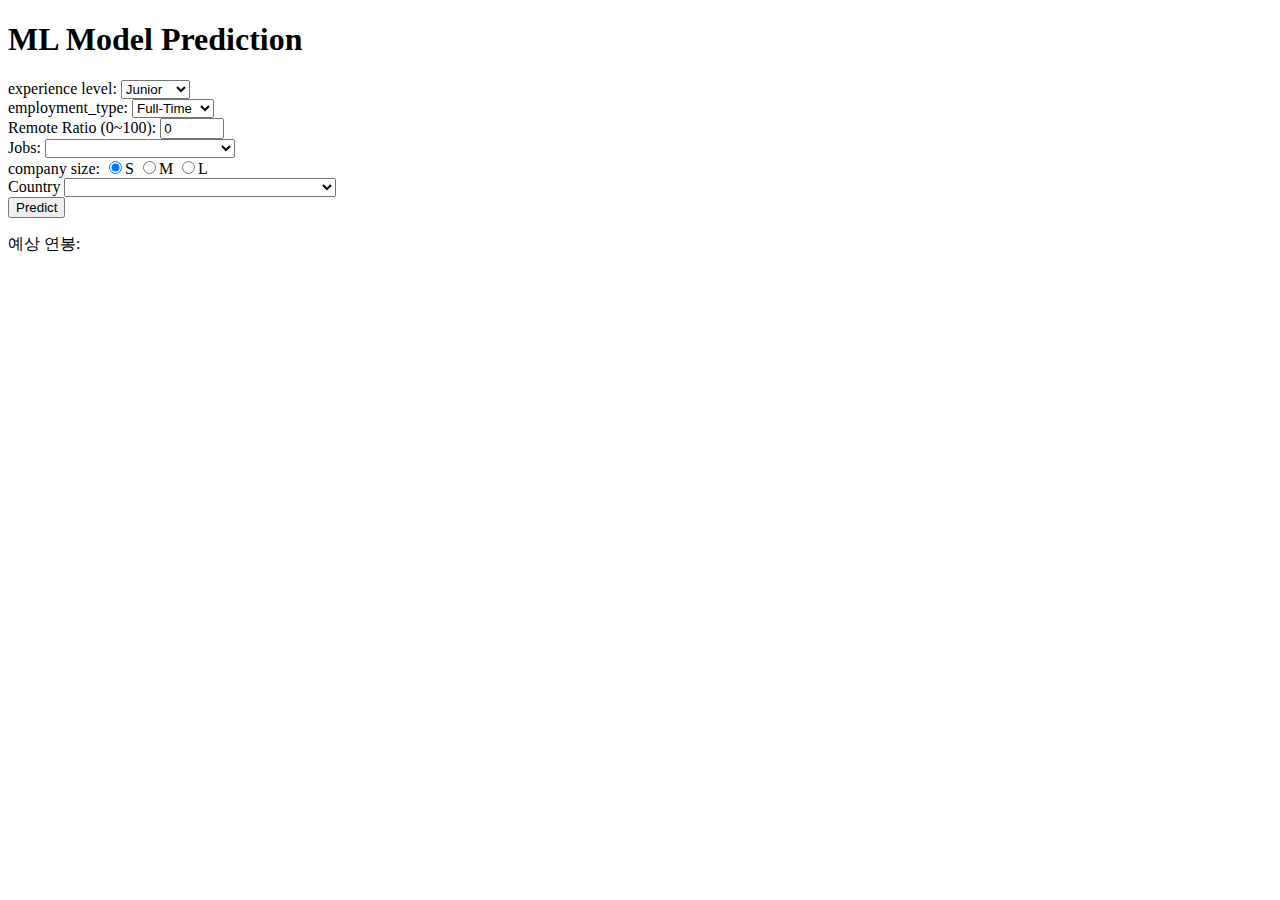
==== templates/predict.html @ 7305a07e "예측 페이지 추가" ====
<!DOCTYPE html>
<html>

<head>
    <title>ML Model Prediction</title>
</head>

<body>
    <h1>ML Model Prediction</h1>

    <form method="post">
        <label for="experience_level">experience level:</label>
        <select name="experience_level">
            <option value="Junior">Junior</option>
            <option value="Senior">Senior</option>
            <option value="Expert">Expert</option>
            <option value="Director">Director</option>
        </select><br>

        <label for="employment_type">employment_type:</label>
        <select name="employment_type">
            <option value="Full-Time">Full-Time</option>
            <option value="Contract">Contract</option>
            <option value="Freelance">Freelance</option>
            <option value="Part-Time">Part-Time</option>
        </select><br>

        Remote Ratio (0~100): <input type="number" name="remote_ratio" min="0" max="100" value="0" required>
        <br>

        Jobs:
        <select name="jobs" required>
            <option></option>
            <option value="데이터 사이언티스트">데이터 사이언티스트</option>
            <option value="머신 러닝 엔지니어">머신 러닝 엔지니어</option>
            <option value="비즈니스 인텔리전스 및 분석">비즈니스 인텔리전스 및 분석</option>
            <option value="데이터 분석가">데이터 분석가</option>
            <option value="데이터 엔지니어">데이터 엔지니어</option>
            <option value="데이터 전략가 및 리더">데이터 전략가 및 리더</option>
            <option value="컴퓨터 비전(CV) 종사자">컴퓨터 비전(CV) 종사자</option>
            <option value="데이터 관리 및 운영">데이터 관리 및 운영</option>
            <option value="데이터 아키텍터">데이터 아키텍터</option>
            <option value="인공 지능 개발자">인공 지능 개발자</option>
            <option value="빅 데이터 분석가">빅 데이터 분석가</option>
            <option value="자율 주행 자동차 엔지니어">자율 주행 자동차 엔지니어</option>
            <option value="딥 러닝 엔지니어">딥 러닝 엔지니어</option>
            <option value="인사이트 분석">인사이트 분석</option>
            <option value="자연어 처리 및 음성 처리">자연어 처리 및 음성 처리</option>
        </select><br>

        <label for="company_size">company size:</label>
        <input type="radio" name="company_size" value="S" checked="checked">S
        <input type="radio" name="company_size" value="M">M
        <input type="radio" name="company_size" value="L">L
        <br>


        <label for="addressCountry">Country</label>
        <select name="addressCountry" required>
            <option></option>
            <optgroup label="North America">
                <option value="US">United States</option>
                <option value="CA">Canada</option>
                <option value="MX">Mexico</option>
                <option value="AI">Anguilla</option>
                <option value="AG">Antigua and Barbuda</option>
                <option value="AW">Aruba</option>
                <option value="BS">Bahamas</option>
                <option value="BB">Barbados</option>
                <option value="BZ">Belize</option>
                <option value="BM">Bermuda</option>
                <option value="VG">British Virgin Islands</option>
                <option value="KY">Cayman Islands</option>
                <option value="CR">Costa Rica</option>
                <option value="CU">Cuba</option>
                <option value="DM">Dominica</option>
                <option value="DO">Dominican Republic</option>
                <option value="SV">El Salvador</option>
                <option value="GD">Grenada</option>
                <option value="GP">Guadeloupe</option>
                <option value="GT">Guatemala</option>
                <option value="HT">Haiti</option>
                <option value="HN">Honduras</option>
                <option value="JM">Jamaica</option>
                <option value="MQ">Martinique</option>
                <option value="MS">Montserrat</option>
                <option value="AN">Netherlands Antilles</option>
                <option value="NI">Nicaragua</option>
                <option value="PA">Panama</option>
                <option value="PR">Puerto Rico</option>
                <option value="KN">Saint Kitts and Nevis</option>
                <option value="LC">Saint Lucia</option>
                <option value="VC">Saint Vincent and the Grenadines</option>
                <option value="TT">Trinidad and Tobago</option>
                <option value="TC">Turks and Caicos Islands</option>
                <option value="VI">US Virgin Islands</option>
            </optgroup>
            <optgroup label="South America">
                <option value="AR">Argentina</option>
                <option value="BO">Bolivia</option>
                <option value="BR">Brazil</option>
                <option value="CL">Chile</option>
                <option value="CO">Colombia</option>
                <option value="EC">Ecuador</option>
                <option value="FK">Falkland Islands (Malvinas)</option>
                <option value="GF">French Guiana</option>
                <option value="GY">Guyana</option>
                <option value="PY">Paraguay</option>
                <option value="PE">Peru</option>
                <option value="SR">Suriname</option>
                <option value="UY">Uruguay</option>
                <option value="VE">Venezuela</option>
            </optgroup>
            <optgroup label="Europe">
                <option value="GB">United Kingdom</option>
                <option value="AL">Albania</option>
                <option value="AD">Andorra</option>
                <option value="AT">Austria</option>
                <option value="BY">Belarus</option>
                <option value="BE">Belgium</option>
                <option value="BA">Bosnia and Herzegovina</option>
                <option value="BG">Bulgaria</option>
                <option value="HR">Croatia (Hrvatska)</option>
                <option value="CY">Cyprus</option>
                <option value="CZ">Czech Republic</option>
                <option value="FR">France</option>
                <option value="GI">Gibraltar</option>
                <option value="DE">Germany</option>
                <option value="GR">Greece</option>
                <option value="VA">Holy See (Vatican City State)</option>
                <option value="HU">Hungary</option>
                <option value="IT">Italy</option>
                <option value="LI">Liechtenstein</option>
                <option value="LU">Luxembourg</option>
                <option value="MK">Macedonia</option>
                <option value="MT">Malta</option>
                <option value="MD">Moldova</option>
                <option value="MC">Monaco</option>
                <option value="ME">Montenegro</option>
                <option value="NL">Netherlands</option>
                <option value="PL">Poland</option>
                <option value="PT">Portugal</option>
                <option value="RO">Romania</option>
                <option value="SM">San Marino</option>
                <option value="RS">Serbia</option>
                <option value="SK">Slovakia</option>
                <option value="SI">Slovenia</option>
                <option value="ES">Spain</option>
                <option value="UA">Ukraine</option>
                <option value="DK">Denmark</option>
                <option value="EE">Estonia</option>
                <option value="FO">Faroe Islands</option>
                <option value="FI">Finland</option>
                <option value="GL">Greenland</option>
                <option value="IS">Iceland</option>
                <option value="IE">Ireland</option>
                <option value="LV">Latvia</option>
                <option value="LT">Lithuania</option>
                <option value="NO">Norway</option>
                <option value="SJ">Svalbard and Jan Mayen Islands</option>
                <option value="SE">Sweden</option>
                <option value="CH">Switzerland</option>
                <option value="TR">Turkey</option>
            </optgroup>
            <optgroup label="Asia">
                <option value="AF">Afghanistan</option>
                <option value="AM">Armenia</option>
                <option value="AZ">Azerbaijan</option>
                <option value="BH">Bahrain</option>
                <option value="BD">Bangladesh</option>
                <option value="BT">Bhutan</option>
                <option value="IO">British Indian Ocean Territory</option>
                <option value="BN">Brunei Darussalam</option>
                <option value="KH">Cambodia</option>
                <option value="CN">China</option>
                <option value="CX">Christmas Island</option>
                <option value="CC">Cocos (Keeling) Islands</option>
                <option value="GE">Georgia</option>
                <option value="HK">Hong Kong</option>
                <option value="IN">India</option>
                <option value="ID">Indonesia</option>
                <option value="IR">Iran</option>
                <option value="IQ">Iraq</option>
                <option value="IL">Israel</option>
                <option value="JP">Japan</option>
                <option value="JO">Jordan</option>
                <option value="KZ">Kazakhstan</option>
                <option value="KP">Korea, Democratic People's Republic of</option>
                <option value="KR">Korea, Republic of</option>
                <option value="KW">Kuwait</option>
                <option value="KG">Kyrgyzstan</option>
                <option value="LA">Lao</option>
                <option value="LB">Lebanon</option>
                <option value="MY">Malaysia</option>
                <option value="MV">Maldives</option>
                <option value="MN">Mongolia</option>
                <option value="MM">Myanmar (Burma)</option>
                <option value="NP">Nepal</option>
                <option value="OM">Oman</option>
                <option value="PK">Pakistan</option>
                <option value="PH">Philippines</option>
                <option value="QA">Qatar</option>
                <option value="RU">Russian Federation</option>
                <option value="SA">Saudi Arabia</option>
                <option value="SG">Singapore</option>
                <option value="LK">Sri Lanka</option>
                <option value="SY">Syria</option>
                <option value="TW">Taiwan</option>
                <option value="TJ">Tajikistan</option>
                <option value="TH">Thailand</option>
                <option value="TP">East Timor</option>
                <option value="TM">Turkmenistan</option>
                <option value="AE">United Arab Emirates</option>
                <option value="UZ">Uzbekistan</option>
                <option value="VN">Vietnam</option>
                <option value="YE">Yemen</option>
            </optgroup>
            <optgroup label="Australia / Oceania">
                <option value="AS">American Samoa</option>
                <option value="AU">Australia</option>
                <option value="CK">Cook Islands</option>
                <option value="FJ">Fiji</option>
                <option value="PF">French Polynesia (Tahiti)</option>
                <option value="GU">Guam</option>
                <option value="KB">Kiribati</option>
                <option value="MH">Marshall Islands</option>
                <option value="FM">Micronesia, Federated States of</option>
                <option value="NR">Nauru</option>
                <option value="NC">New Caledonia</option>
                <option value="NZ">New Zealand</option>
                <option value="NU">Niue</option>
                <option value="MP">Northern Mariana Islands</option>
                <option value="PW">Palau</option>
                <option value="PG">Papua New Guinea</option>
                <option value="PN">Pitcairn</option>
                <option value="WS">Samoa</option>
                <option value="SB">Solomon Islands</option>
                <option value="TK">Tokelau</option>
                <option value="TO">Tonga</option>
                <option value="TV">Tuvalu</option>
                <option value="VU">Vanuatu</option>
                <option valud="WF">Wallis and Futuna Islands</option>
            </optgroup>
            <optgroup label="Africa">
                <option value="DZ">Algeria</option>
                <option value="AO">Angola</option>
                <option value="BJ">Benin</option>
                <option value="BW">Botswana</option>
                <option value="BF">Burkina Faso</option>
                <option value="BI">Burundi</option>
                <option value="CM">Cameroon</option>
                <option value="CV">Cape Verde</option>
                <option value="CF">Central African Republic</option>
                <option value="TD">Chad</option>
                <option value="KM">Comoros</option>
                <option value="CG">Congo</option>
                <option value="CD">Congo, the Democratic Republic of the</option>
                <option value="DJ">Dijibouti</option>
                <option value="EG">Egypt</option>
                <option value="GQ">Equatorial Guinea</option>
                <option value="ER">Eritrea</option>
                <option value="ET">Ethiopia</option>
                <option value="GA">Gabon</option>
                <option value="GM">Gambia</option>
                <option value="GH">Ghana</option>
                <option value="GN">Guinea</option>
                <option value="GW">Guinea-Bissau</option>
                <option value="CI">Cote d'Ivoire (Ivory Coast)</option>
                <option value="KE">Kenya</option>
                <option value="LS">Lesotho</option>
                <option value="LR">Liberia</option>
                <option value="LY">Libya</option>
                <option value="MG">Madagascar</option>
                <option value="MW">Malawi</option>
                <option value="ML">Mali</option>
                <option value="MR">Mauritania</option>
                <option value="MU">Mauritius</option>
                <option value="YT">Mayotte</option>
                <option value="MA">Morocco</option>
                <option value="MZ">Mozambique</option>
                <option value="NA">Namibia</option>
                <option value="NE">Niger</option>
                <option value="NG">Nigeria</option>
                <option value="RE">Reunion</option>
                <option value="RW">Rwanda</option>
                <option value="ST">Sao Tome and Principe</option>
                <option value="SH">Saint Helena</option>
                <option value="SN">Senegal</option>
                <option value="SC">Seychelles</option>
                <option value="SL">Sierra Leone</option>
                <option value="SO">Somalia</option>
                <option value="ZA">South Africa</option>
                <option value="SS">South Sudan</option>
                <option value="SD">Sudan</option>
                <option value="SZ">Swaziland</option>
                <option value="TZ">Tanzania</option>
                <option value="TG">Togo</option>
                <option value="TN">Tunisia</option>
                <option value="UG">Uganda</option>
                <option value="EH">Western Sahara</option>
                <option value="ZM">Zambia</option>
                <option value="ZW">Zimbabwe</option>
            </optgroup>
        </select>
        <br>

        <button type="sumbit">Predict</button>

    </form>

    <p id="predict">예상 연봉: </p>

    <script>
        document.querySelector("form").onsubmit = async function () {
            // form 새로고침 방지
            event.preventDefault();

            // post 요청
            response = await fetch("/submit/", {
                method: "post",
                body: new FormData(this)
            });

            // predict값 반환
            predict_sal = await response.json();
            document.getElementById("predict").innerHTML = "예상 연봉: "
            document.getElementById("predict").innerHTML += `${predict_sal['val']}\$`
        };
    </script>
</body>

</html>
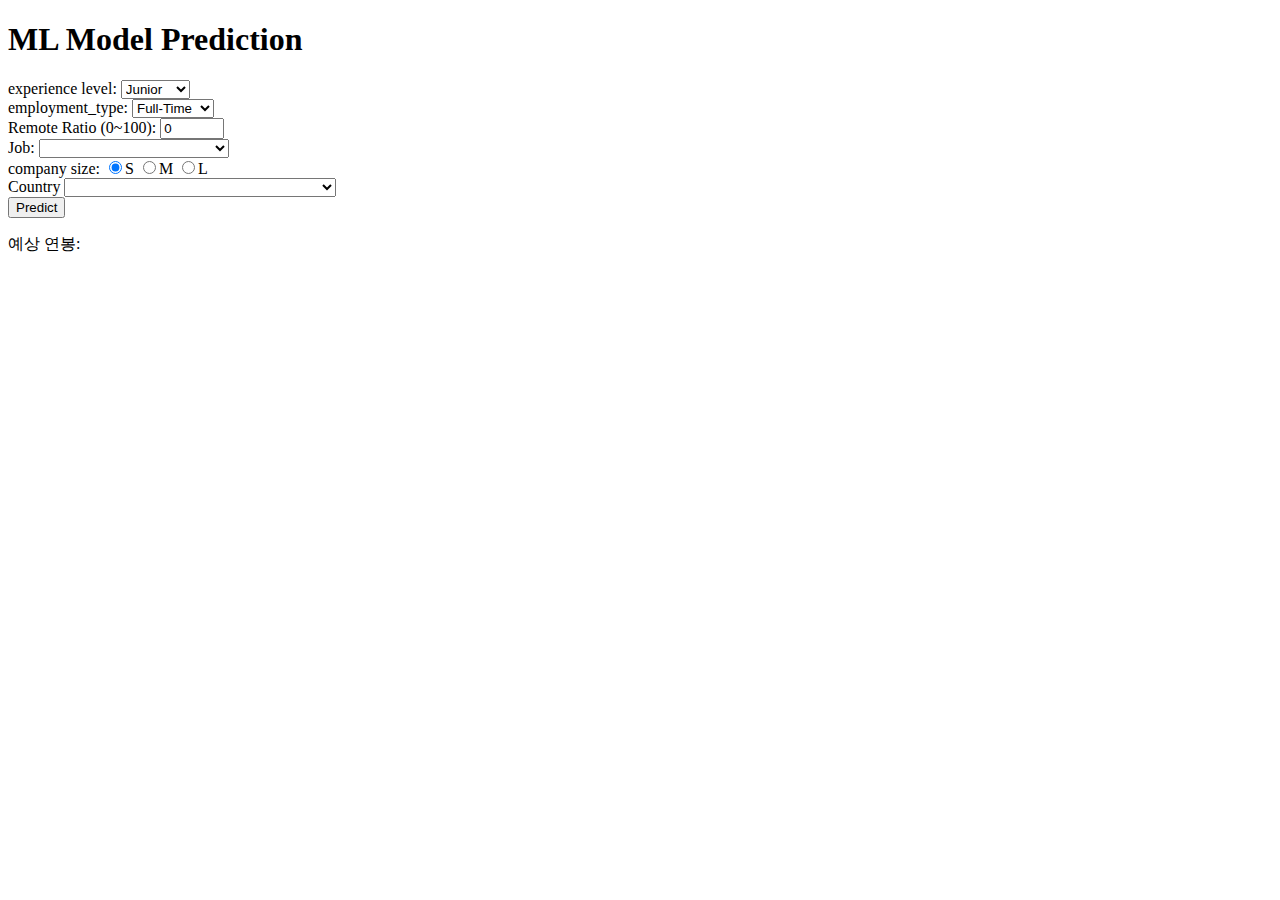
==== commit f9348aad: "오타 수정" ====
--- a/templates/predict.html
+++ b/templates/predict.html
@@ -28,7 +28,7 @@
         Remote Ratio (0~100): <input type="number" name="remote_ratio" min="0" max="100" value="0" required>
         <br>
 
-        Jobs:
+        Job:
         <select name="jobs" required>
             <option></option>
             <option value="데이터 사이언티스트">데이터 사이언티스트</option>
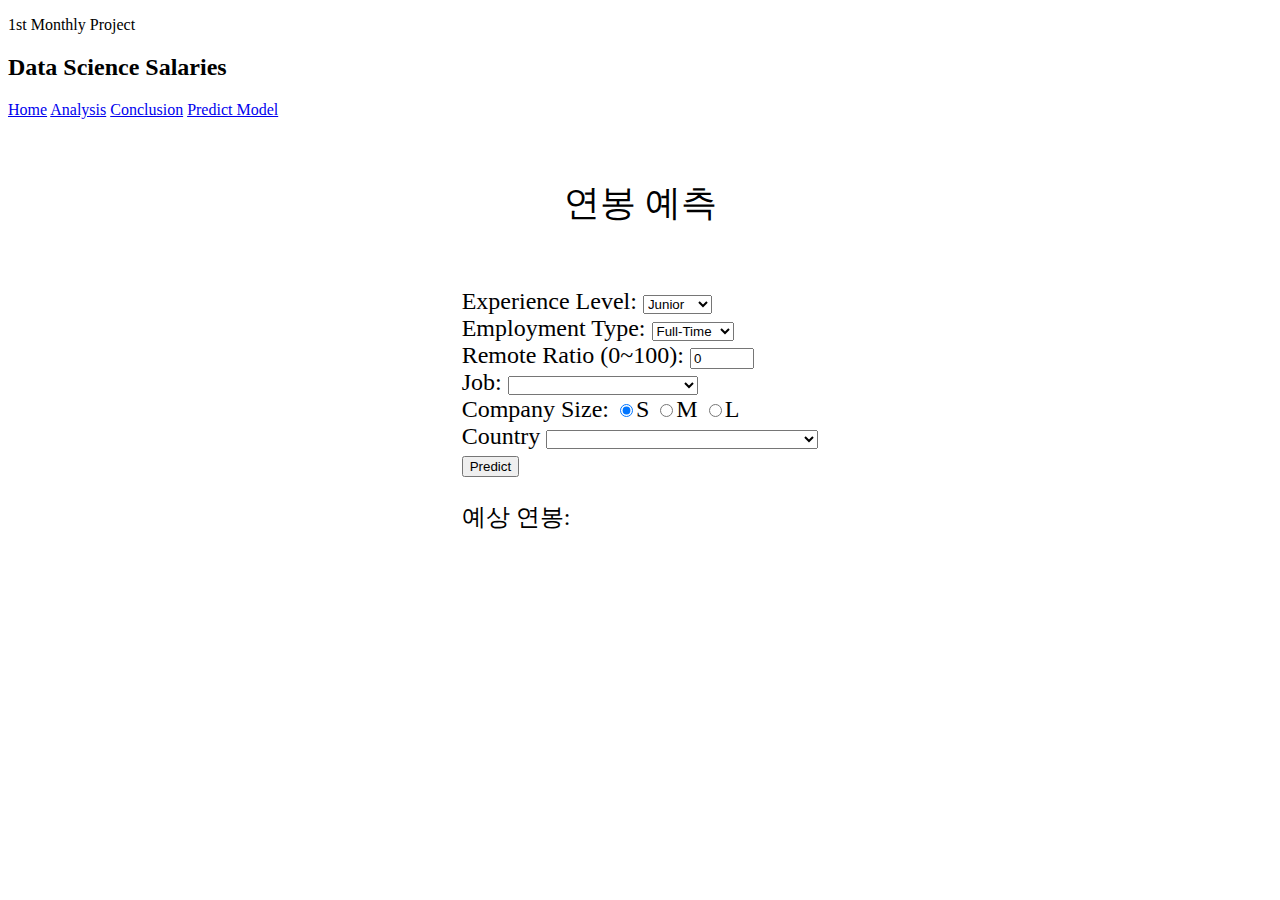
==== commit 1d353718: "css 적용" ====
--- a/templates/predict.html
+++ b/templates/predict.html
@@ -2,331 +2,349 @@
 <html>
 
 <head>
-    <title>ML Model Prediction</title>
+    <link rel="stylesheet" href="{{ url_for('static', filename='style.css') }}" />
+    <title>Data Science Salaries</title>
 </head>
 
 <body>
-    <h1>ML Model Prediction</h1>
-
-    <form method="post">
-        <label for="experience_level">experience level:</label>
-        <select name="experience_level">
-            <option value="Junior">Junior</option>
-            <option value="Senior">Senior</option>
-            <option value="Expert">Expert</option>
-            <option value="Director">Director</option>
-        </select><br>
-
-        <label for="employment_type">employment_type:</label>
-        <select name="employment_type">
-            <option value="Full-Time">Full-Time</option>
-            <option value="Contract">Contract</option>
-            <option value="Freelance">Freelance</option>
-            <option value="Part-Time">Part-Time</option>
-        </select><br>
-
-        Remote Ratio (0~100): <input type="number" name="remote_ratio" min="0" max="100" value="0" required>
-        <br>
-
-        Job:
-        <select name="jobs" required>
-            <option></option>
-            <option value="데이터 사이언티스트">데이터 사이언티스트</option>
-            <option value="머신 러닝 엔지니어">머신 러닝 엔지니어</option>
-            <option value="비즈니스 인텔리전스 및 분석">비즈니스 인텔리전스 및 분석</option>
-            <option value="데이터 분석가">데이터 분석가</option>
-            <option value="데이터 엔지니어">데이터 엔지니어</option>
-            <option value="데이터 전략가 및 리더">데이터 전략가 및 리더</option>
-            <option value="컴퓨터 비전(CV) 종사자">컴퓨터 비전(CV) 종사자</option>
-            <option value="데이터 관리 및 운영">데이터 관리 및 운영</option>
-            <option value="데이터 아키텍터">데이터 아키텍터</option>
-            <option value="인공 지능 개발자">인공 지능 개발자</option>
-            <option value="빅 데이터 분석가">빅 데이터 분석가</option>
-            <option value="자율 주행 자동차 엔지니어">자율 주행 자동차 엔지니어</option>
-            <option value="딥 러닝 엔지니어">딥 러닝 엔지니어</option>
-            <option value="인사이트 분석">인사이트 분석</option>
-            <option value="자연어 처리 및 음성 처리">자연어 처리 및 음성 처리</option>
-        </select><br>
-
-        <label for="company_size">company size:</label>
-        <input type="radio" name="company_size" value="S" checked="checked">S
-        <input type="radio" name="company_size" value="M">M
-        <input type="radio" name="company_size" value="L">L
-        <br>
-
-
-        <label for="addressCountry">Country</label>
-        <select name="addressCountry" required>
-            <option></option>
-            <optgroup label="North America">
-                <option value="US">United States</option>
-                <option value="CA">Canada</option>
-                <option value="MX">Mexico</option>
-                <option value="AI">Anguilla</option>
-                <option value="AG">Antigua and Barbuda</option>
-                <option value="AW">Aruba</option>
-                <option value="BS">Bahamas</option>
-                <option value="BB">Barbados</option>
-                <option value="BZ">Belize</option>
-                <option value="BM">Bermuda</option>
-                <option value="VG">British Virgin Islands</option>
-                <option value="KY">Cayman Islands</option>
-                <option value="CR">Costa Rica</option>
-                <option value="CU">Cuba</option>
-                <option value="DM">Dominica</option>
-                <option value="DO">Dominican Republic</option>
-                <option value="SV">El Salvador</option>
-                <option value="GD">Grenada</option>
-                <option value="GP">Guadeloupe</option>
-                <option value="GT">Guatemala</option>
-                <option value="HT">Haiti</option>
-                <option value="HN">Honduras</option>
-                <option value="JM">Jamaica</option>
-                <option value="MQ">Martinique</option>
-                <option value="MS">Montserrat</option>
-                <option value="AN">Netherlands Antilles</option>
-                <option value="NI">Nicaragua</option>
-                <option value="PA">Panama</option>
-                <option value="PR">Puerto Rico</option>
-                <option value="KN">Saint Kitts and Nevis</option>
-                <option value="LC">Saint Lucia</option>
-                <option value="VC">Saint Vincent and the Grenadines</option>
-                <option value="TT">Trinidad and Tobago</option>
-                <option value="TC">Turks and Caicos Islands</option>
-                <option value="VI">US Virgin Islands</option>
-            </optgroup>
-            <optgroup label="South America">
-                <option value="AR">Argentina</option>
-                <option value="BO">Bolivia</option>
-                <option value="BR">Brazil</option>
-                <option value="CL">Chile</option>
-                <option value="CO">Colombia</option>
-                <option value="EC">Ecuador</option>
-                <option value="FK">Falkland Islands (Malvinas)</option>
-                <option value="GF">French Guiana</option>
-                <option value="GY">Guyana</option>
-                <option value="PY">Paraguay</option>
-                <option value="PE">Peru</option>
-                <option value="SR">Suriname</option>
-                <option value="UY">Uruguay</option>
-                <option value="VE">Venezuela</option>
-            </optgroup>
-            <optgroup label="Europe">
-                <option value="GB">United Kingdom</option>
-                <option value="AL">Albania</option>
-                <option value="AD">Andorra</option>
-                <option value="AT">Austria</option>
-                <option value="BY">Belarus</option>
-                <option value="BE">Belgium</option>
-                <option value="BA">Bosnia and Herzegovina</option>
-                <option value="BG">Bulgaria</option>
-                <option value="HR">Croatia (Hrvatska)</option>
-                <option value="CY">Cyprus</option>
-                <option value="CZ">Czech Republic</option>
-                <option value="FR">France</option>
-                <option value="GI">Gibraltar</option>
-                <option value="DE">Germany</option>
-                <option value="GR">Greece</option>
-                <option value="VA">Holy See (Vatican City State)</option>
-                <option value="HU">Hungary</option>
-                <option value="IT">Italy</option>
-                <option value="LI">Liechtenstein</option>
-                <option value="LU">Luxembourg</option>
-                <option value="MK">Macedonia</option>
-                <option value="MT">Malta</option>
-                <option value="MD">Moldova</option>
-                <option value="MC">Monaco</option>
-                <option value="ME">Montenegro</option>
-                <option value="NL">Netherlands</option>
-                <option value="PL">Poland</option>
-                <option value="PT">Portugal</option>
-                <option value="RO">Romania</option>
-                <option value="SM">San Marino</option>
-                <option value="RS">Serbia</option>
-                <option value="SK">Slovakia</option>
-                <option value="SI">Slovenia</option>
-                <option value="ES">Spain</option>
-                <option value="UA">Ukraine</option>
-                <option value="DK">Denmark</option>
-                <option value="EE">Estonia</option>
-                <option value="FO">Faroe Islands</option>
-                <option value="FI">Finland</option>
-                <option value="GL">Greenland</option>
-                <option value="IS">Iceland</option>
-                <option value="IE">Ireland</option>
-                <option value="LV">Latvia</option>
-                <option value="LT">Lithuania</option>
-                <option value="NO">Norway</option>
-                <option value="SJ">Svalbard and Jan Mayen Islands</option>
-                <option value="SE">Sweden</option>
-                <option value="CH">Switzerland</option>
-                <option value="TR">Turkey</option>
-            </optgroup>
-            <optgroup label="Asia">
-                <option value="AF">Afghanistan</option>
-                <option value="AM">Armenia</option>
-                <option value="AZ">Azerbaijan</option>
-                <option value="BH">Bahrain</option>
-                <option value="BD">Bangladesh</option>
-                <option value="BT">Bhutan</option>
-                <option value="IO">British Indian Ocean Territory</option>
-                <option value="BN">Brunei Darussalam</option>
-                <option value="KH">Cambodia</option>
-                <option value="CN">China</option>
-                <option value="CX">Christmas Island</option>
-                <option value="CC">Cocos (Keeling) Islands</option>
-                <option value="GE">Georgia</option>
-                <option value="HK">Hong Kong</option>
-                <option value="IN">India</option>
-                <option value="ID">Indonesia</option>
-                <option value="IR">Iran</option>
-                <option value="IQ">Iraq</option>
-                <option value="IL">Israel</option>
-                <option value="JP">Japan</option>
-                <option value="JO">Jordan</option>
-                <option value="KZ">Kazakhstan</option>
-                <option value="KP">Korea, Democratic People's Republic of</option>
-                <option value="KR">Korea, Republic of</option>
-                <option value="KW">Kuwait</option>
-                <option value="KG">Kyrgyzstan</option>
-                <option value="LA">Lao</option>
-                <option value="LB">Lebanon</option>
-                <option value="MY">Malaysia</option>
-                <option value="MV">Maldives</option>
-                <option value="MN">Mongolia</option>
-                <option value="MM">Myanmar (Burma)</option>
-                <option value="NP">Nepal</option>
-                <option value="OM">Oman</option>
-                <option value="PK">Pakistan</option>
-                <option value="PH">Philippines</option>
-                <option value="QA">Qatar</option>
-                <option value="RU">Russian Federation</option>
-                <option value="SA">Saudi Arabia</option>
-                <option value="SG">Singapore</option>
-                <option value="LK">Sri Lanka</option>
-                <option value="SY">Syria</option>
-                <option value="TW">Taiwan</option>
-                <option value="TJ">Tajikistan</option>
-                <option value="TH">Thailand</option>
-                <option value="TP">East Timor</option>
-                <option value="TM">Turkmenistan</option>
-                <option value="AE">United Arab Emirates</option>
-                <option value="UZ">Uzbekistan</option>
-                <option value="VN">Vietnam</option>
-                <option value="YE">Yemen</option>
-            </optgroup>
-            <optgroup label="Australia / Oceania">
-                <option value="AS">American Samoa</option>
-                <option value="AU">Australia</option>
-                <option value="CK">Cook Islands</option>
-                <option value="FJ">Fiji</option>
-                <option value="PF">French Polynesia (Tahiti)</option>
-                <option value="GU">Guam</option>
-                <option value="KB">Kiribati</option>
-                <option value="MH">Marshall Islands</option>
-                <option value="FM">Micronesia, Federated States of</option>
-                <option value="NR">Nauru</option>
-                <option value="NC">New Caledonia</option>
-                <option value="NZ">New Zealand</option>
-                <option value="NU">Niue</option>
-                <option value="MP">Northern Mariana Islands</option>
-                <option value="PW">Palau</option>
-                <option value="PG">Papua New Guinea</option>
-                <option value="PN">Pitcairn</option>
-                <option value="WS">Samoa</option>
-                <option value="SB">Solomon Islands</option>
-                <option value="TK">Tokelau</option>
-                <option value="TO">Tonga</option>
-                <option value="TV">Tuvalu</option>
-                <option value="VU">Vanuatu</option>
-                <option valud="WF">Wallis and Futuna Islands</option>
-            </optgroup>
-            <optgroup label="Africa">
-                <option value="DZ">Algeria</option>
-                <option value="AO">Angola</option>
-                <option value="BJ">Benin</option>
-                <option value="BW">Botswana</option>
-                <option value="BF">Burkina Faso</option>
-                <option value="BI">Burundi</option>
-                <option value="CM">Cameroon</option>
-                <option value="CV">Cape Verde</option>
-                <option value="CF">Central African Republic</option>
-                <option value="TD">Chad</option>
-                <option value="KM">Comoros</option>
-                <option value="CG">Congo</option>
-                <option value="CD">Congo, the Democratic Republic of the</option>
-                <option value="DJ">Dijibouti</option>
-                <option value="EG">Egypt</option>
-                <option value="GQ">Equatorial Guinea</option>
-                <option value="ER">Eritrea</option>
-                <option value="ET">Ethiopia</option>
-                <option value="GA">Gabon</option>
-                <option value="GM">Gambia</option>
-                <option value="GH">Ghana</option>
-                <option value="GN">Guinea</option>
-                <option value="GW">Guinea-Bissau</option>
-                <option value="CI">Cote d'Ivoire (Ivory Coast)</option>
-                <option value="KE">Kenya</option>
-                <option value="LS">Lesotho</option>
-                <option value="LR">Liberia</option>
-                <option value="LY">Libya</option>
-                <option value="MG">Madagascar</option>
-                <option value="MW">Malawi</option>
-                <option value="ML">Mali</option>
-                <option value="MR">Mauritania</option>
-                <option value="MU">Mauritius</option>
-                <option value="YT">Mayotte</option>
-                <option value="MA">Morocco</option>
-                <option value="MZ">Mozambique</option>
-                <option value="NA">Namibia</option>
-                <option value="NE">Niger</option>
-                <option value="NG">Nigeria</option>
-                <option value="RE">Reunion</option>
-                <option value="RW">Rwanda</option>
-                <option value="ST">Sao Tome and Principe</option>
-                <option value="SH">Saint Helena</option>
-                <option value="SN">Senegal</option>
-                <option value="SC">Seychelles</option>
-                <option value="SL">Sierra Leone</option>
-                <option value="SO">Somalia</option>
-                <option value="ZA">South Africa</option>
-                <option value="SS">South Sudan</option>
-                <option value="SD">Sudan</option>
-                <option value="SZ">Swaziland</option>
-                <option value="TZ">Tanzania</option>
-                <option value="TG">Togo</option>
-                <option value="TN">Tunisia</option>
-                <option value="UG">Uganda</option>
-                <option value="EH">Western Sahara</option>
-                <option value="ZM">Zambia</option>
-                <option value="ZW">Zimbabwe</option>
-            </optgroup>
-        </select>
-        <br>
-
-        <button type="sumbit">Predict</button>
-
-    </form>
-
-    <p id="predict">예상 연봉: </p>
-
-    <script>
-        document.querySelector("form").onsubmit = async function () {
-            // form 새로고침 방지
-            event.preventDefault();
-
-            // post 요청
-            response = await fetch("/submit/", {
-                method: "post",
-                body: new FormData(this)
-            });
-
-            // predict값 반환
-            predict_sal = await response.json();
-            document.getElementById("predict").innerHTML = "예상 연봉: "
-            document.getElementById("predict").innerHTML += `${predict_sal['val']}\$`
-        };
-    </script>
+    <div class="top">
+        <p>1st Monthly Project</p>
+        <p></p>
+        <h2>Data Science Salaries</h2>
+    </div>
+    <div class="menu-wrapper">
+        <div class="menu">
+            <a href="/">Home</a>
+            <a href="/analysis">Analysis</a>
+            <a href="/conclusion">Conclusion</a>
+            <a href="/predict">Predict Model</a>
+        </div>
+    </div>
+    <div class="hdtext-container"
+        style="font-size: 36px; margin-top: 24px; margin-right: 24px; margin-left: 24px; display: flex; justify-content: center; font-family: Times New Roman;">
+        <p>연봉 예측</p>
+    </div>
+    <div class="text-container"
+        style="font-size: 24px; margin-top: 24px; margin-right: 24px; margin-left: 24px; display: flex; justify-content: center; font-family: Times New Roman;">
+        <form method="post">
+            <label for="experience_level">Experience Level:</label>
+            <select name="experience_level">
+                <option value="Junior">Junior</option>
+                <option value="Senior">Senior</option>
+                <option value="Expert">Expert</option>
+                <option value="Director">Director</option>
+            </select><br>
+
+            <label for="employment_type">Employment Type:</label>
+            <select name="employment_type">
+                <option value="Full-Time">Full-Time</option>
+                <option value="Contract">Contract</option>
+                <option value="Freelance">Freelance</option>
+                <option value="Part-Time">Part-Time</option>
+            </select><br>
+
+            Remote Ratio (0~100): <input type="number" name="remote_ratio" min="0" max="100" value="0" required>
+            <br>
+
+            Job:
+            <select name="jobs" required>
+                <option></option>
+                <option value="데이터 사이언티스트">데이터 사이언티스트</option>
+                <option value="머신 러닝 엔지니어">머신 러닝 엔지니어</option>
+                <option value="비즈니스 인텔리전스 및 분석">비즈니스 인텔리전스 및 분석</option>
+                <option value="데이터 분석가">데이터 분석가</option>
+                <option value="데이터 엔지니어">데이터 엔지니어</option>
+                <option value="데이터 전략가 및 리더">데이터 전략가 및 리더</option>
+                <option value="컴퓨터 비전(CV) 종사자">컴퓨터 비전(CV) 종사자</option>
+                <option value="데이터 관리 및 운영">데이터 관리 및 운영</option>
+                <option value="데이터 아키텍터">데이터 아키텍터</option>
+                <option value="인공 지능 개발자">인공 지능 개발자</option>
+                <option value="빅 데이터 분석가">빅 데이터 분석가</option>
+                <option value="자율 주행 자동차 엔지니어">자율 주행 자동차 엔지니어</option>
+                <option value="딥 러닝 엔지니어">딥 러닝 엔지니어</option>
+                <option value="인사이트 분석">인사이트 분석</option>
+                <option value="자연어 처리 및 음성 처리">자연어 처리 및 음성 처리</option>
+            </select><br>
+
+            <label for="company_size">Company Size:</label>
+            <input type="radio" name="company_size" value="S" checked="checked">S
+            <input type="radio" name="company_size" value="M">M
+            <input type="radio" name="company_size" value="L">L
+            <br>
+
+
+            <label for="addressCountry">Country</label>
+            <select name="addressCountry" required>
+                <option></option>
+                <optgroup label="North America">
+                    <option value="US">United States</option>
+                    <option value="CA">Canada</option>
+                    <option value="MX">Mexico</option>
+                    <option value="AI">Anguilla</option>
+                    <option value="AG">Antigua and Barbuda</option>
+                    <option value="AW">Aruba</option>
+                    <option value="BS">Bahamas</option>
+                    <option value="BB">Barbados</option>
+                    <option value="BZ">Belize</option>
+                    <option value="BM">Bermuda</option>
+                    <option value="VG">British Virgin Islands</option>
+                    <option value="KY">Cayman Islands</option>
+                    <option value="CR">Costa Rica</option>
+                    <option value="CU">Cuba</option>
+                    <option value="DM">Dominica</option>
+                    <option value="DO">Dominican Republic</option>
+                    <option value="SV">El Salvador</option>
+                    <option value="GD">Grenada</option>
+                    <option value="GP">Guadeloupe</option>
+                    <option value="GT">Guatemala</option>
+                    <option value="HT">Haiti</option>
+                    <option value="HN">Honduras</option>
+                    <option value="JM">Jamaica</option>
+                    <option value="MQ">Martinique</option>
+                    <option value="MS">Montserrat</option>
+                    <option value="AN">Netherlands Antilles</option>
+                    <option value="NI">Nicaragua</option>
+                    <option value="PA">Panama</option>
+                    <option value="PR">Puerto Rico</option>
+                    <option value="KN">Saint Kitts and Nevis</option>
+                    <option value="LC">Saint Lucia</option>
+                    <option value="VC">Saint Vincent and the Grenadines</option>
+                    <option value="TT">Trinidad and Tobago</option>
+                    <option value="TC">Turks and Caicos Islands</option>
+                    <option value="VI">US Virgin Islands</option>
+                </optgroup>
+                <optgroup label="South America">
+                    <option value="AR">Argentina</option>
+                    <option value="BO">Bolivia</option>
+                    <option value="BR">Brazil</option>
+                    <option value="CL">Chile</option>
+                    <option value="CO">Colombia</option>
+                    <option value="EC">Ecuador</option>
+                    <option value="FK">Falkland Islands (Malvinas)</option>
+                    <option value="GF">French Guiana</option>
+                    <option value="GY">Guyana</option>
+                    <option value="PY">Paraguay</option>
+                    <option value="PE">Peru</option>
+                    <option value="SR">Suriname</option>
+                    <option value="UY">Uruguay</option>
+                    <option value="VE">Venezuela</option>
+                </optgroup>
+                <optgroup label="Europe">
+                    <option value="GB">United Kingdom</option>
+                    <option value="AL">Albania</option>
+                    <option value="AD">Andorra</option>
+                    <option value="AT">Austria</option>
+                    <option value="BY">Belarus</option>
+                    <option value="BE">Belgium</option>
+                    <option value="BA">Bosnia and Herzegovina</option>
+                    <option value="BG">Bulgaria</option>
+                    <option value="HR">Croatia (Hrvatska)</option>
+                    <option value="CY">Cyprus</option>
+                    <option value="CZ">Czech Republic</option>
+                    <option value="FR">France</option>
+                    <option value="GI">Gibraltar</option>
+                    <option value="DE">Germany</option>
+                    <option value="GR">Greece</option>
+                    <option value="VA">Holy See (Vatican City State)</option>
+                    <option value="HU">Hungary</option>
+                    <option value="IT">Italy</option>
+                    <option value="LI">Liechtenstein</option>
+                    <option value="LU">Luxembourg</option>
+                    <option value="MK">Macedonia</option>
+                    <option value="MT">Malta</option>
+                    <option value="MD">Moldova</option>
+                    <option value="MC">Monaco</option>
+                    <option value="ME">Montenegro</option>
+                    <option value="NL">Netherlands</option>
+                    <option value="PL">Poland</option>
+                    <option value="PT">Portugal</option>
+                    <option value="RO">Romania</option>
+                    <option value="SM">San Marino</option>
+                    <option value="RS">Serbia</option>
+                    <option value="SK">Slovakia</option>
+                    <option value="SI">Slovenia</option>
+                    <option value="ES">Spain</option>
+                    <option value="UA">Ukraine</option>
+                    <option value="DK">Denmark</option>
+                    <option value="EE">Estonia</option>
+                    <option value="FO">Faroe Islands</option>
+                    <option value="FI">Finland</option>
+                    <option value="GL">Greenland</option>
+                    <option value="IS">Iceland</option>
+                    <option value="IE">Ireland</option>
+                    <option value="LV">Latvia</option>
+                    <option value="LT">Lithuania</option>
+                    <option value="NO">Norway</option>
+                    <option value="SJ">Svalbard and Jan Mayen Islands</option>
+                    <option value="SE">Sweden</option>
+                    <option value="CH">Switzerland</option>
+                    <option value="TR">Turkey</option>
+                </optgroup>
+                <optgroup label="Asia">
+                    <option value="AF">Afghanistan</option>
+                    <option value="AM">Armenia</option>
+                    <option value="AZ">Azerbaijan</option>
+                    <option value="BH">Bahrain</option>
+                    <option value="BD">Bangladesh</option>
+                    <option value="BT">Bhutan</option>
+                    <option value="IO">British Indian Ocean Territory</option>
+                    <option value="BN">Brunei Darussalam</option>
+                    <option value="KH">Cambodia</option>
+                    <option value="CN">China</option>
+                    <option value="CX">Christmas Island</option>
+                    <option value="CC">Cocos (Keeling) Islands</option>
+                    <option value="GE">Georgia</option>
+                    <option value="HK">Hong Kong</option>
+                    <option value="IN">India</option>
+                    <option value="ID">Indonesia</option>
+                    <option value="IR">Iran</option>
+                    <option value="IQ">Iraq</option>
+                    <option value="IL">Israel</option>
+                    <option value="JP">Japan</option>
+                    <option value="JO">Jordan</option>
+                    <option value="KZ">Kazakhstan</option>
+                    <option value="KP">Korea, Democratic People's Republic of</option>
+                    <option value="KR">Korea, Republic of</option>
+                    <option value="KW">Kuwait</option>
+                    <option value="KG">Kyrgyzstan</option>
+                    <option value="LA">Lao</option>
+                    <option value="LB">Lebanon</option>
+                    <option value="MY">Malaysia</option>
+                    <option value="MV">Maldives</option>
+                    <option value="MN">Mongolia</option>
+                    <option value="MM">Myanmar (Burma)</option>
+                    <option value="NP">Nepal</option>
+                    <option value="OM">Oman</option>
+                    <option value="PK">Pakistan</option>
+                    <option value="PH">Philippines</option>
+                    <option value="QA">Qatar</option>
+                    <option value="RU">Russian Federation</option>
+                    <option value="SA">Saudi Arabia</option>
+                    <option value="SG">Singapore</option>
+                    <option value="LK">Sri Lanka</option>
+                    <option value="SY">Syria</option>
+                    <option value="TW">Taiwan</option>
+                    <option value="TJ">Tajikistan</option>
+                    <option value="TH">Thailand</option>
+                    <option value="TP">East Timor</option>
+                    <option value="TM">Turkmenistan</option>
+                    <option value="AE">United Arab Emirates</option>
+                    <option value="UZ">Uzbekistan</option>
+                    <option value="VN">Vietnam</option>
+                    <option value="YE">Yemen</option>
+                </optgroup>
+                <optgroup label="Australia / Oceania">
+                    <option value="AS">American Samoa</option>
+                    <option value="AU">Australia</option>
+                    <option value="CK">Cook Islands</option>
+                    <option value="FJ">Fiji</option>
+                    <option value="PF">French Polynesia (Tahiti)</option>
+                    <option value="GU">Guam</option>
+                    <option value="KB">Kiribati</option>
+                    <option value="MH">Marshall Islands</option>
+                    <option value="FM">Micronesia, Federated States of</option>
+                    <option value="NR">Nauru</option>
+                    <option value="NC">New Caledonia</option>
+                    <option value="NZ">New Zealand</option>
+                    <option value="NU">Niue</option>
+                    <option value="MP">Northern Mariana Islands</option>
+                    <option value="PW">Palau</option>
+                    <option value="PG">Papua New Guinea</option>
+                    <option value="PN">Pitcairn</option>
+                    <option value="WS">Samoa</option>
+                    <option value="SB">Solomon Islands</option>
+                    <option value="TK">Tokelau</option>
+                    <option value="TO">Tonga</option>
+                    <option value="TV">Tuvalu</option>
+                    <option value="VU">Vanuatu</option>
+                    <option valud="WF">Wallis and Futuna Islands</option>
+                </optgroup>
+                <optgroup label="Africa">
+                    <option value="DZ">Algeria</option>
+                    <option value="AO">Angola</option>
+                    <option value="BJ">Benin</option>
+                    <option value="BW">Botswana</option>
+                    <option value="BF">Burkina Faso</option>
+                    <option value="BI">Burundi</option>
+                    <option value="CM">Cameroon</option>
+                    <option value="CV">Cape Verde</option>
+                    <option value="CF">Central African Republic</option>
+                    <option value="TD">Chad</option>
+                    <option value="KM">Comoros</option>
+                    <option value="CG">Congo</option>
+                    <option value="CD">Congo, the Democratic Republic of the</option>
+                    <option value="DJ">Dijibouti</option>
+                    <option value="EG">Egypt</option>
+                    <option value="GQ">Equatorial Guinea</option>
+                    <option value="ER">Eritrea</option>
+                    <option value="ET">Ethiopia</option>
+                    <option value="GA">Gabon</option>
+                    <option value="GM">Gambia</option>
+                    <option value="GH">Ghana</option>
+                    <option value="GN">Guinea</option>
+                    <option value="GW">Guinea-Bissau</option>
+                    <option value="CI">Cote d'Ivoire (Ivory Coast)</option>
+                    <option value="KE">Kenya</option>
+                    <option value="LS">Lesotho</option>
+                    <option value="LR">Liberia</option>
+                    <option value="LY">Libya</option>
+                    <option value="MG">Madagascar</option>
+                    <option value="MW">Malawi</option>
+                    <option value="ML">Mali</option>
+                    <option value="MR">Mauritania</option>
+                    <option value="MU">Mauritius</option>
+                    <option value="YT">Mayotte</option>
+                    <option value="MA">Morocco</option>
+                    <option value="MZ">Mozambique</option>
+                    <option value="NA">Namibia</option>
+                    <option value="NE">Niger</option>
+                    <option value="NG">Nigeria</option>
+                    <option value="RE">Reunion</option>
+                    <option value="RW">Rwanda</option>
+                    <option value="ST">Sao Tome and Principe</option>
+                    <option value="SH">Saint Helena</option>
+                    <option value="SN">Senegal</option>
+                    <option value="SC">Seychelles</option>
+                    <option value="SL">Sierra Leone</option>
+                    <option value="SO">Somalia</option>
+                    <option value="ZA">South Africa</option>
+                    <option value="SS">South Sudan</option>
+                    <option value="SD">Sudan</option>
+                    <option value="SZ">Swaziland</option>
+                    <option value="TZ">Tanzania</option>
+                    <option value="TG">Togo</option>
+                    <option value="TN">Tunisia</option>
+                    <option value="UG">Uganda</option>
+                    <option value="EH">Western Sahara</option>
+                    <option value="ZM">Zambia</option>
+                    <option value="ZW">Zimbabwe</option>
+                </optgroup>
+            </select>
+            <br>
+
+            <button type="sumbit">Predict</button>
+            <p id="predict">예상 연봉: </p>
+
+            <script>
+                document.querySelector("form").onsubmit = async function () {
+                    // form 새로고침 방지
+                    event.preventDefault();
+
+                    // post 요청
+                    response = await fetch("/submit/", {
+                        method: "post",
+                        body: new FormData(this)
+                    });
+
+                    // predict값 반환
+                    predict_sal = await response.json();
+                    document.getElementById("predict").innerHTML = "예상 연봉: "
+                    document.getElementById("predict").innerHTML += `${predict_sal['val']}\$`
+                };
+            </script>
+        </form>
+    </div>
+
 </body>
 
 </html>